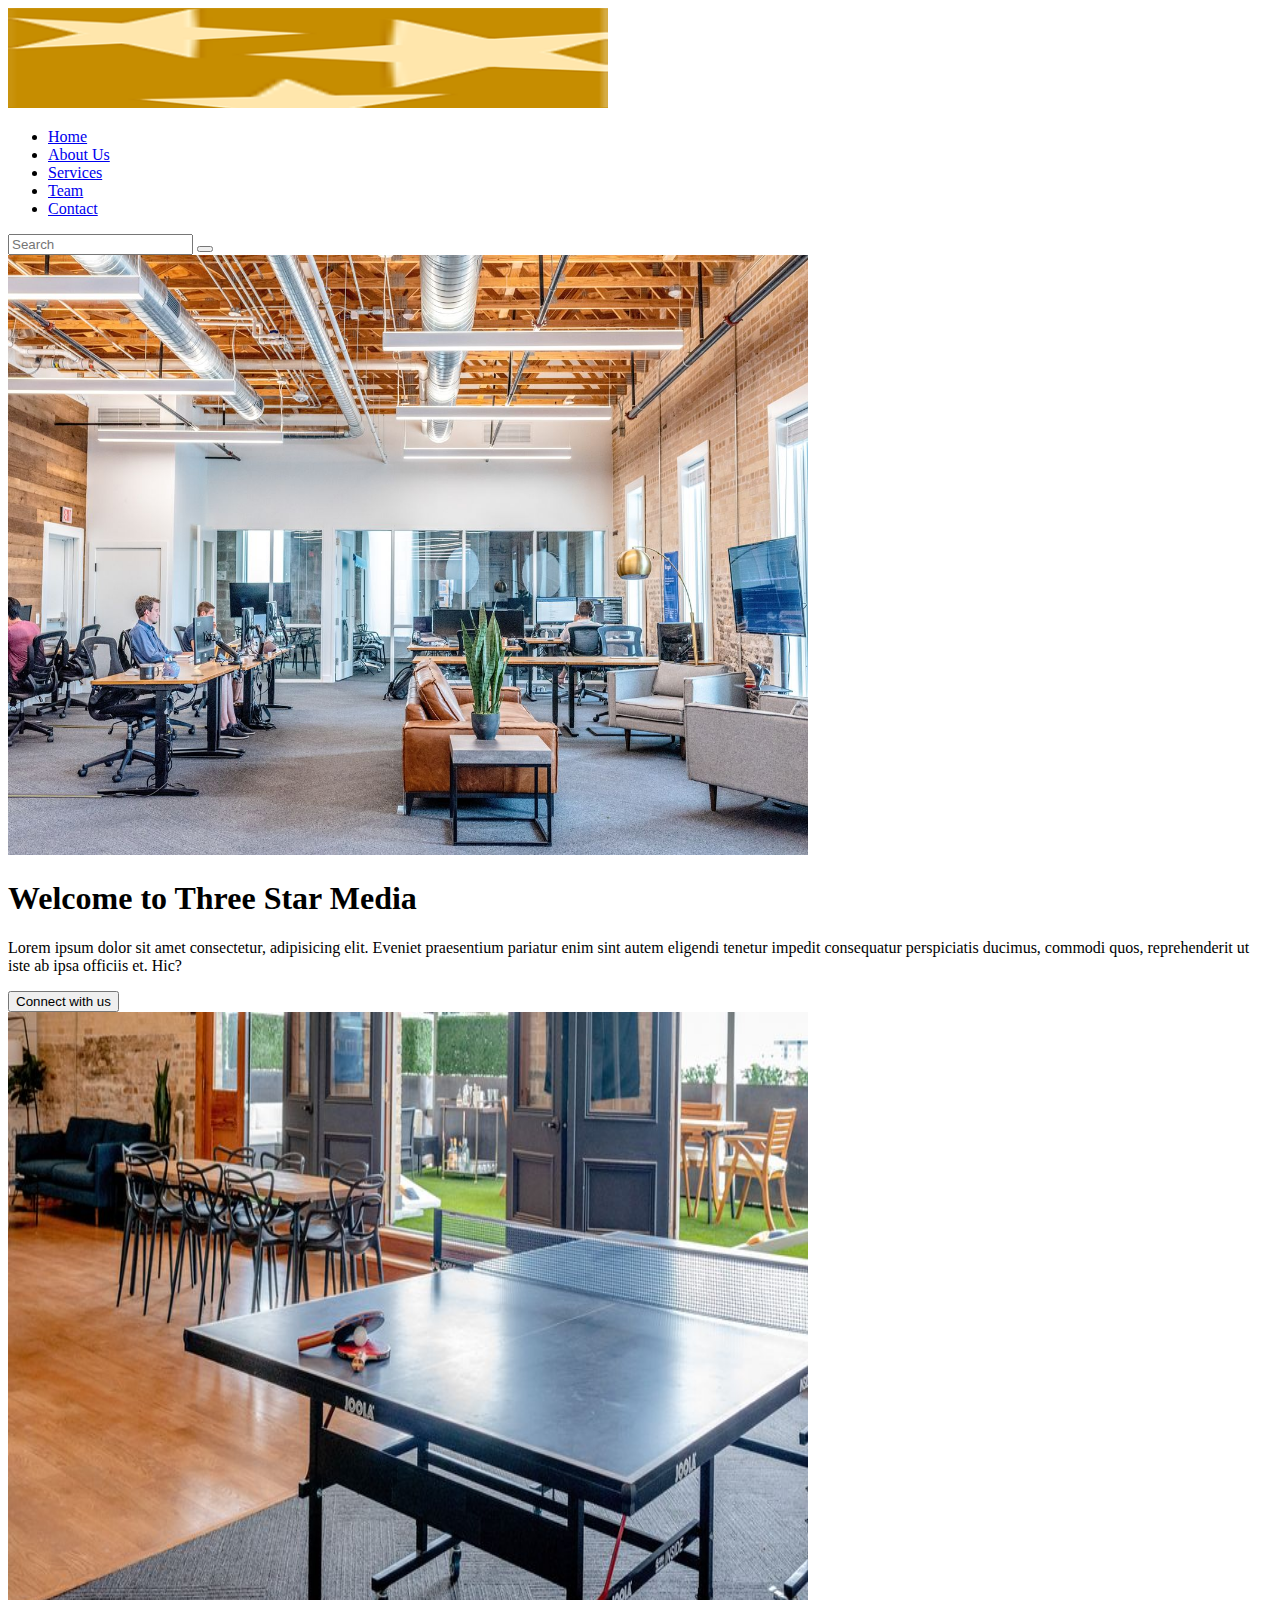
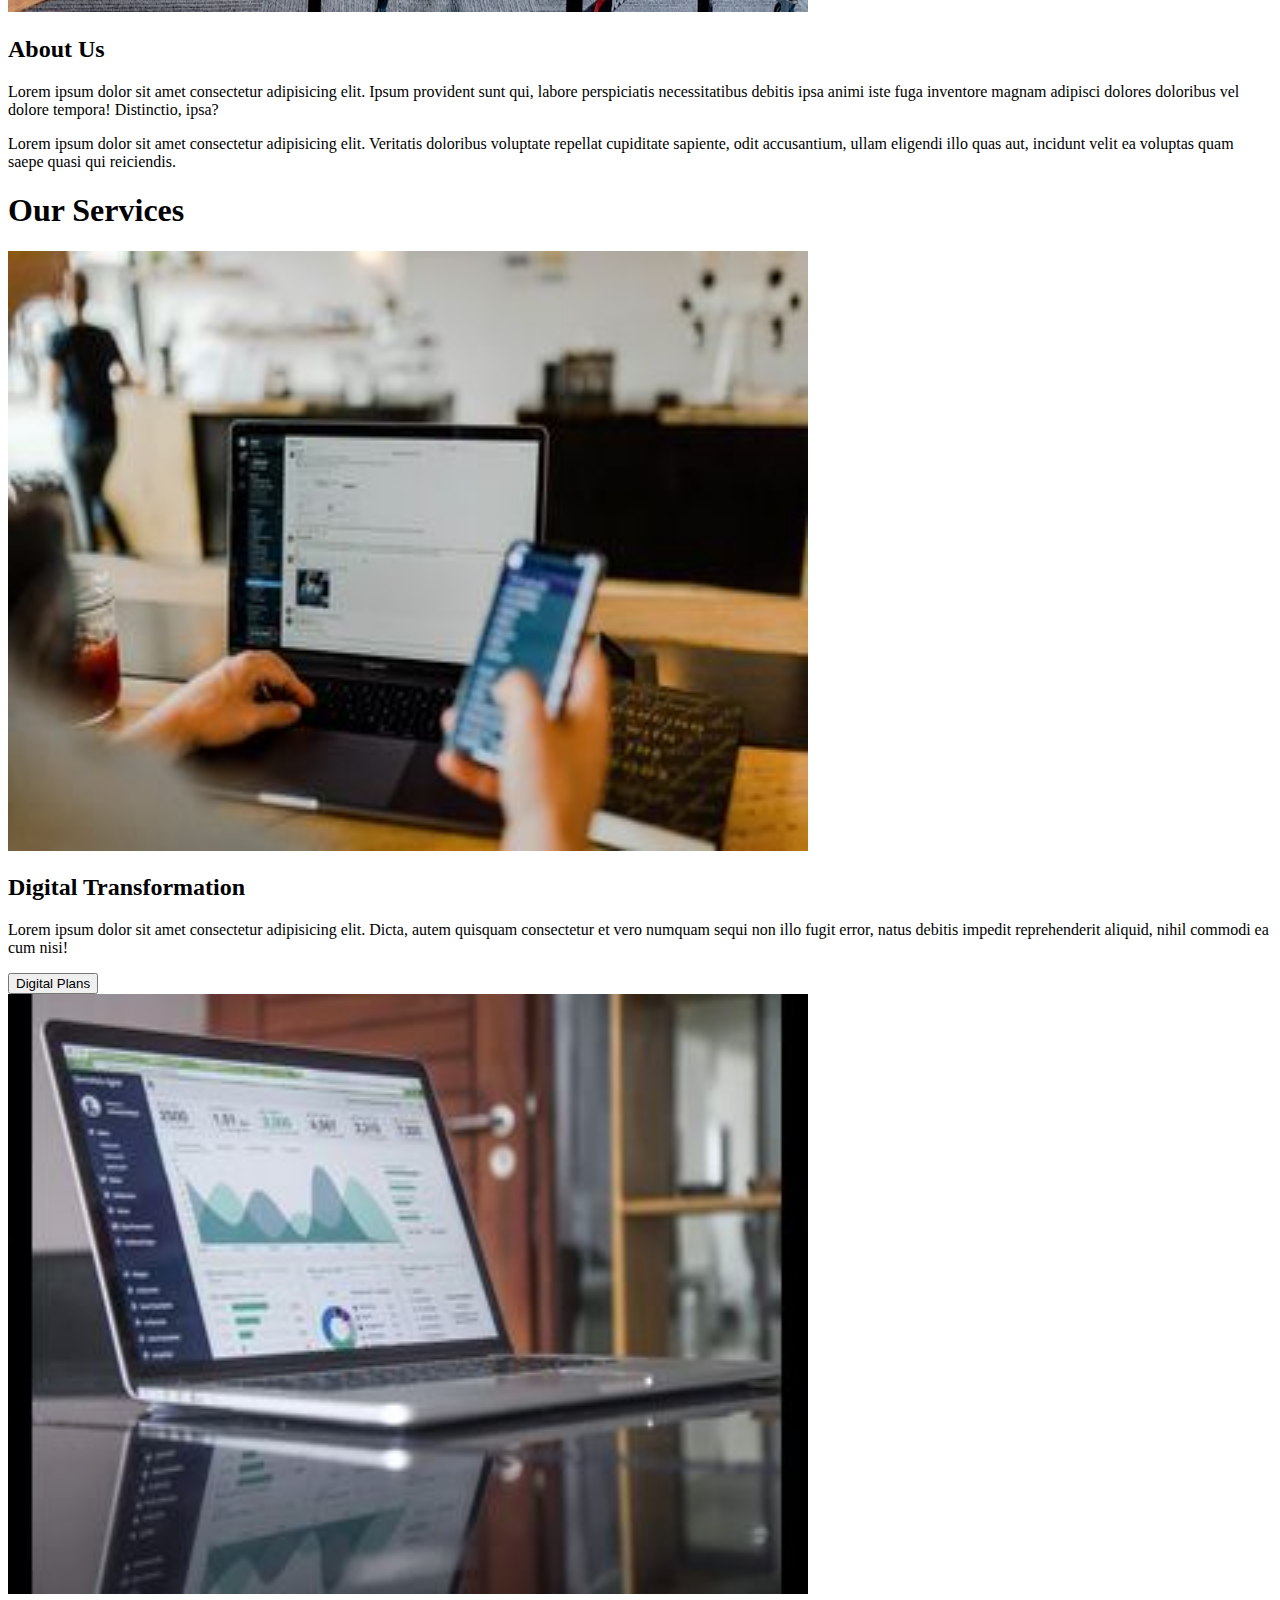
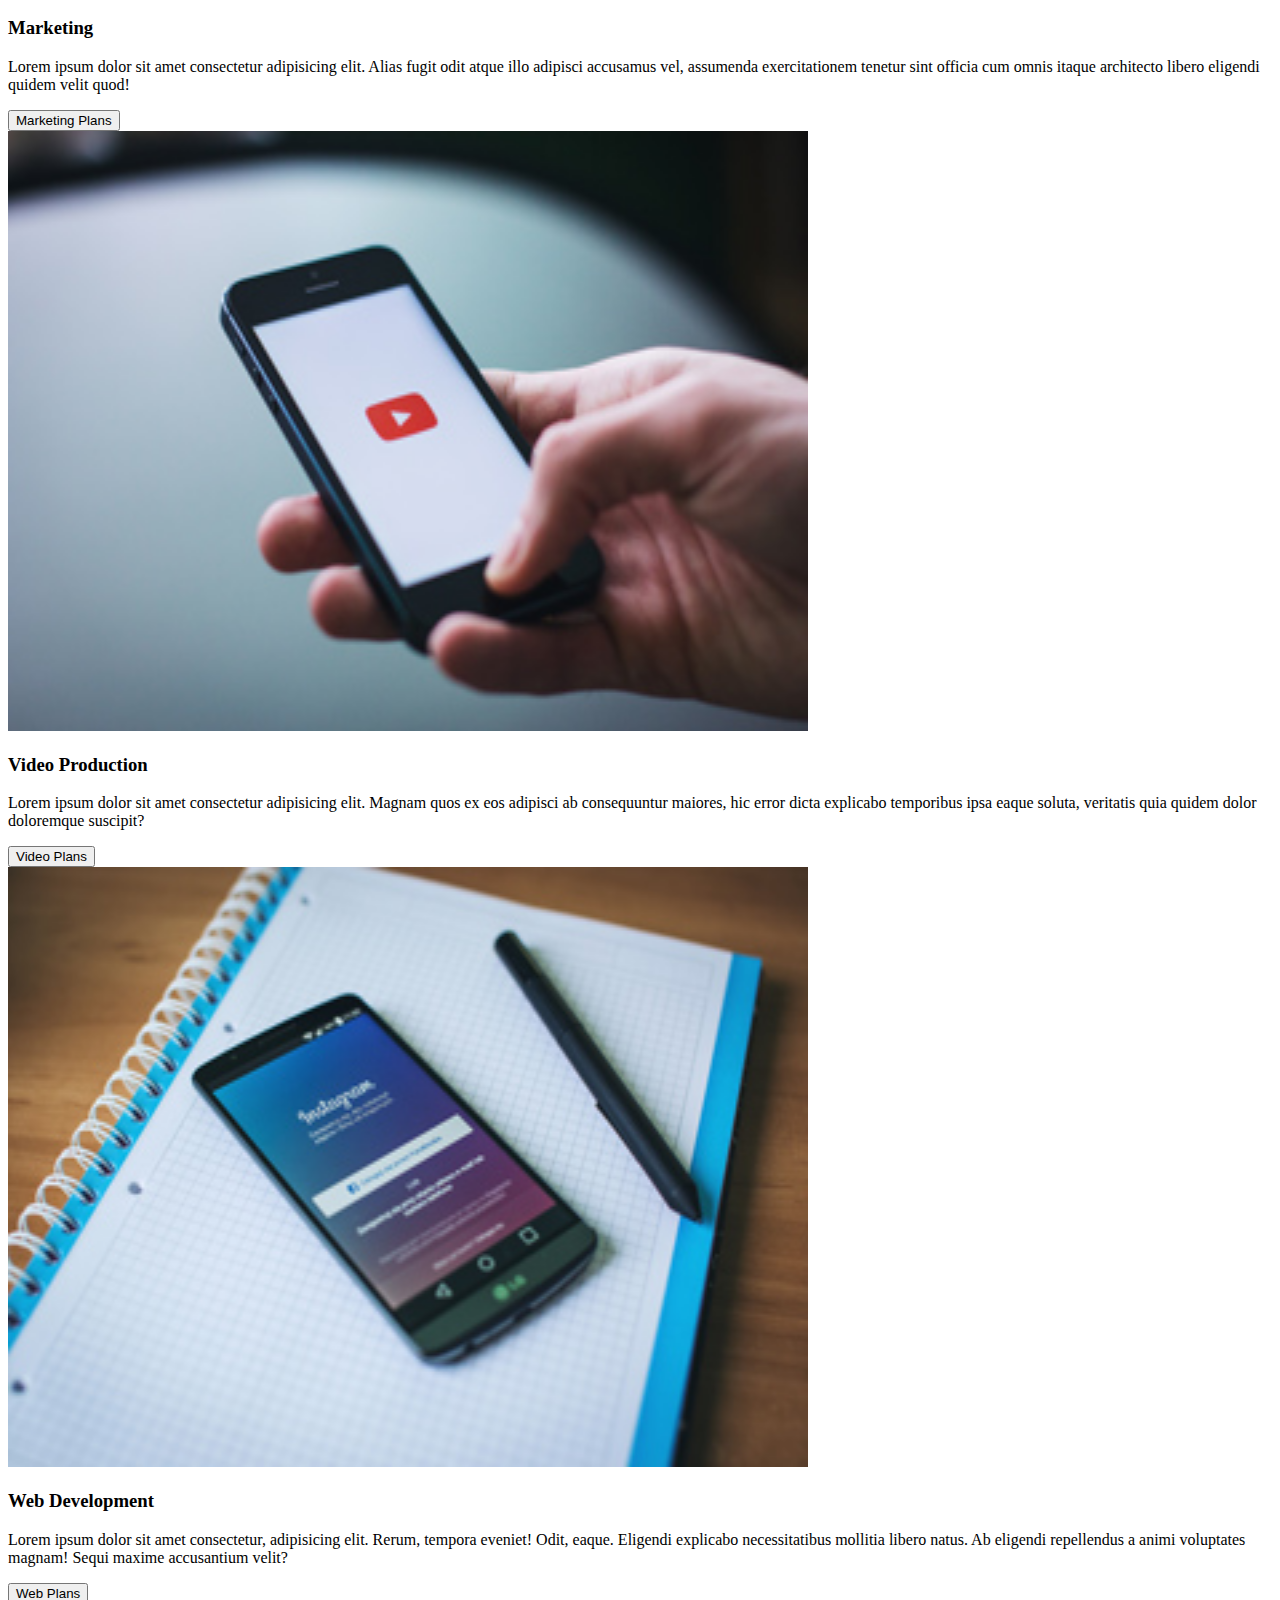
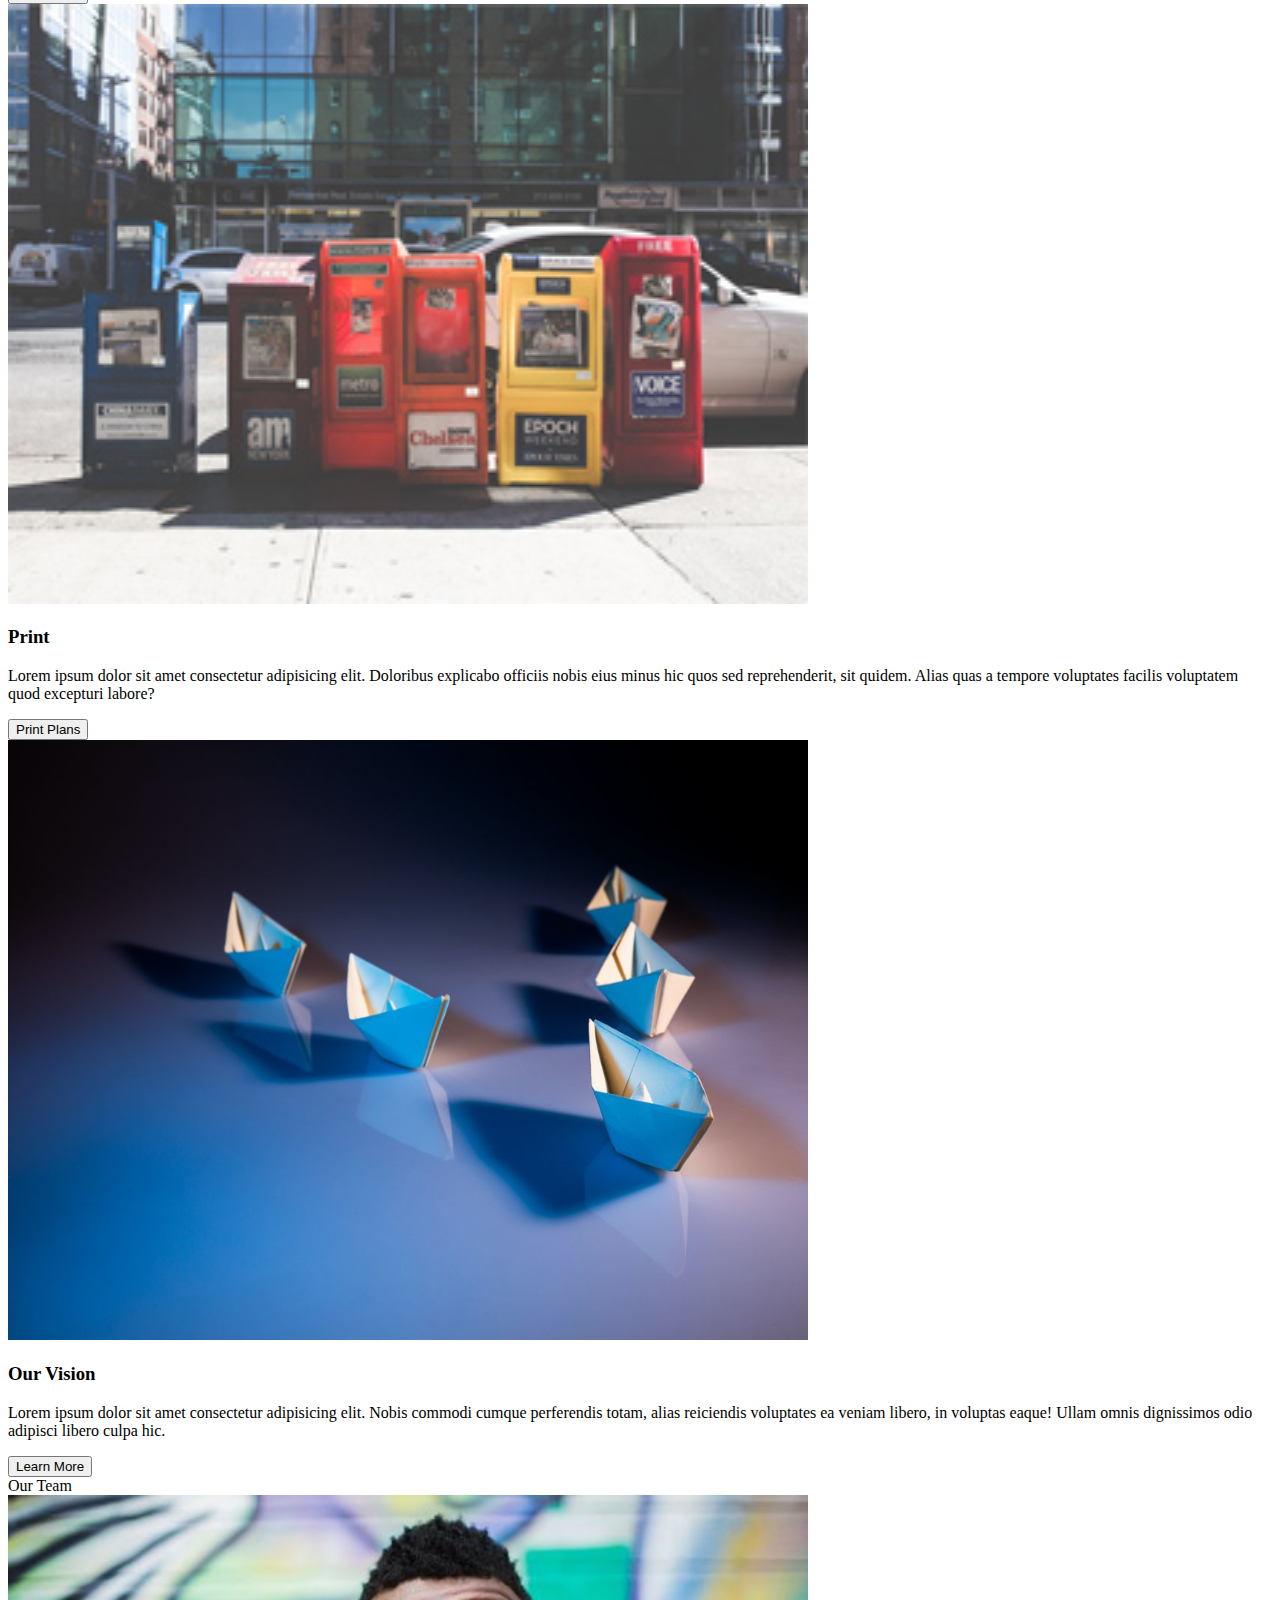
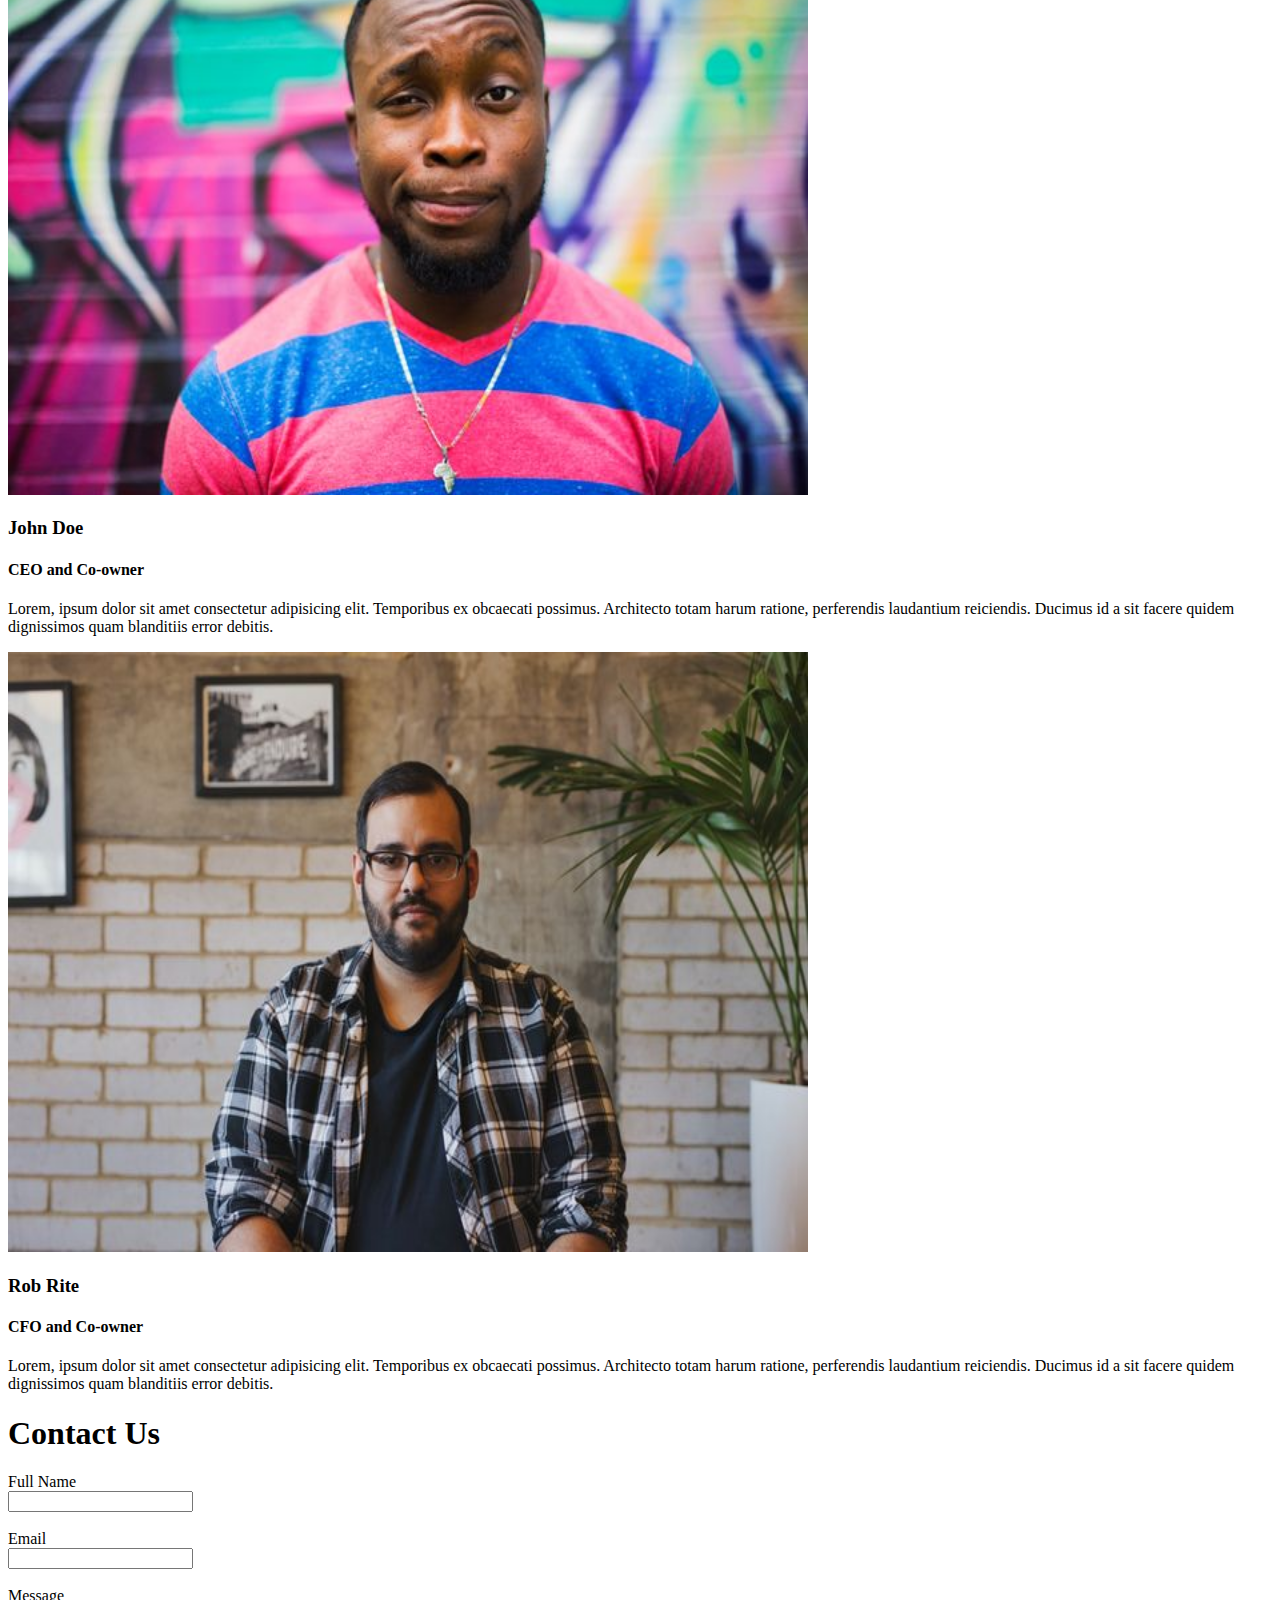
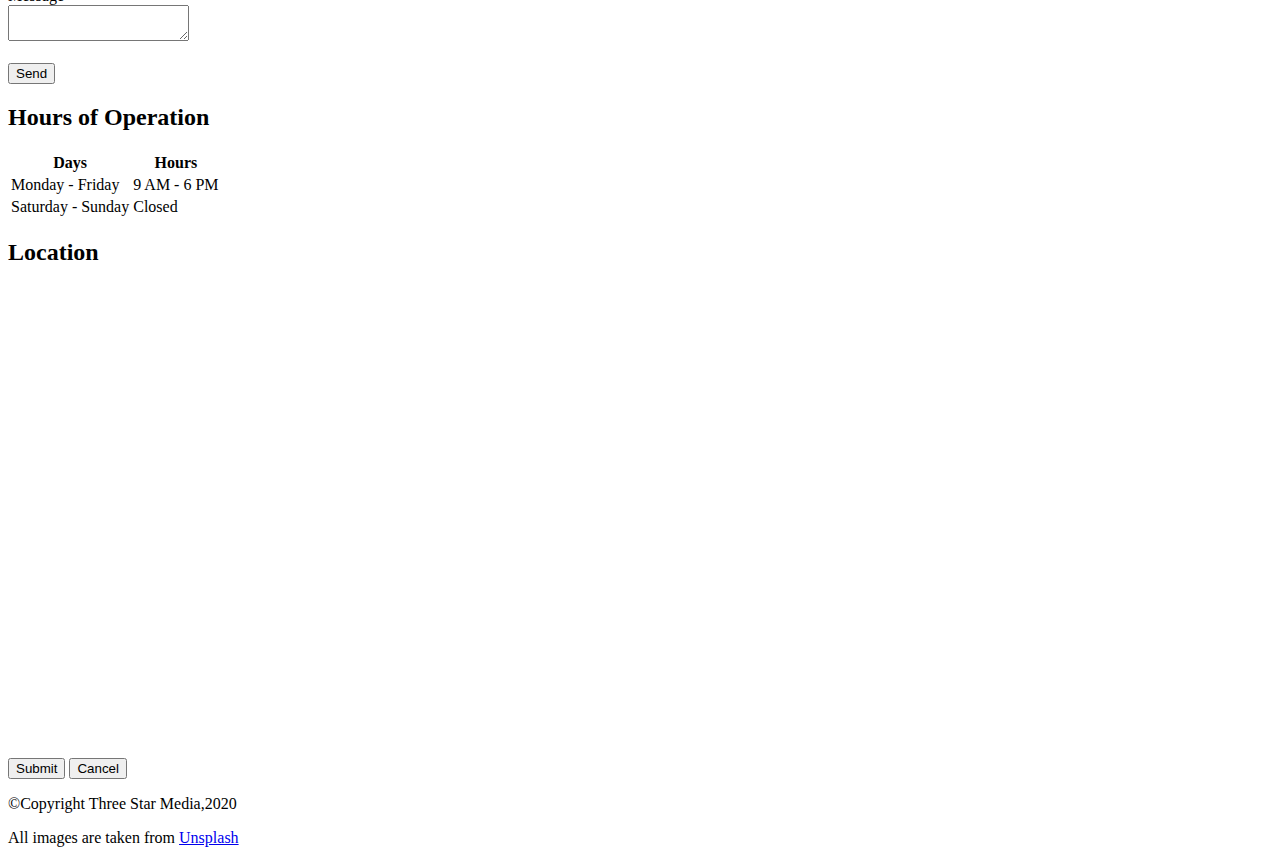
==== final-project/index.html @ 141cb220 "updates index file name (Rob)" ====
<!DOCTYPE html> 
<html lang="en">
  <head>
    <meta charset="UTF-8" />
    <meta name="viewport" content="width=device-width, initial-scale=1.0" />
    <title>Final-Project</title>
  </head>
  <body>

    <section>
      <!-- Main header section containing the logo and navigation -->
      <section>
        <header>
          <img src="images/logo.png" alt="the logo of the page" height="100" width="600"/>
          <nav>
            <div class="logo"></div>
            <ul>
              <!-- Navigation links -->
              <li><a href="#home">Home</a></li>
              <li><a href="#about">About Us</a></li>
              <li><a href="#services">Services</a></li>
              <li><a href="#team">Team</a></li>
              <li><a href="#contact">Contact</a></li>
            </ul>
        
            <div class="search">
              <form>
                <input type="text" placeholder="Search" name="search">
                <button type="submit"></button> 
              </form>
            </div>
          </nav>
        </header>
      </section>

         <!-- Main banner section -->
     <section>
        <img src="images/main-banner.jpg" alt="a picture of work place" height="600
        " width="800"/>
        <h1>Welcome to Three Star Media</h1>
        <p>
          Lorem ipsum dolor sit amet consectetur, adipisicing elit. Eveniet
          praesentium pariatur enim sint autem eligendi tenetur impedit
          consequatur perspiciatis ducimus, commodi quos, reprehenderit ut iste
          ab ipsa officiis et. Hic?
        </p>
        <button>Connect with us</button>
      </section>

      <!-- About Us section -->
      <section>
        <img src="images/about-us.jpg" alt="a games room" height="600" width="800" />
        <h2>About Us</h2>
        <p>
          Lorem ipsum dolor sit amet consectetur adipisicing elit. Ipsum
          provident sunt qui, labore perspiciatis necessitatibus debitis ipsa
          animi iste fuga inventore magnam adipisci dolores doloribus vel dolore
          tempora! Distinctio, ipsa?
        </p>
        <p>
          Lorem ipsum dolor sit amet consectetur adipisicing elit. Veritatis
          doloribus voluptate repellat cupiditate sapiente, odit accusantium,
          ullam eligendi illo quas aut, incidunt velit ea voluptas quam saepe
          quasi qui reiciendis.
        </p>
      </section>

       <!-- Services section -->
      <section>
        <header>
          <h1>Our Services</h1>
        </header>
 
        <img src="images/digital.jpg" alt="office picture"height="600" width="800" />
        <h2>Digital Transformation</h2>
        <p>
          Lorem ipsum dolor sit amet consectetur adipisicing elit. Dicta, autem
          quisquam consectetur et vero numquam sequi non illo fugit error, natus
          debitis impedit reprehenderit aliquid, nihil commodi ea cum nisi!
        </p>
        <button>Digital Plans</button>
      </section>

       <!-- Marketing service -->
      <section>
        <img src="images/marketing.jpg" alt="laptop image"height="600" width="800" />
        <h3>Marketing</h3>
        <p>
          Lorem ipsum dolor sit amet consectetur adipisicing elit. Alias fugit
          odit atque illo adipisci accusamus vel, assumenda exercitationem
          tenetur sint officia cum omnis itaque architecto libero eligendi
          quidem velit quod!
        </p>
        <button>Marketing Plans</button>
      </section>

      <!-- Video Production service -->
      <section>
        <img src="images/video.jpg" alt="phone picture" height="600" width="800"/>
        <h3>Video Production</h3>
        <p>
          Lorem ipsum dolor sit amet consectetur adipisicing elit. Magnam quos
          ex eos adipisci ab consequuntur maiores, hic error dicta explicabo
          temporibus ipsa eaque soluta, veritatis quia quidem dolor doloremque
          suscipit?
        </p>
        <button>Video Plans</button>
      </section>

      <!-- Web Development service -->
      <section>
        <img src="images/web.jpg" alt="desk setup"height="600" width="800" />
        <h3>Web Development</h3>
        <p>
          Lorem ipsum dolor sit amet consectetur, adipisicing elit. Rerum,
          tempora eveniet! Odit, eaque. Eligendi explicabo necessitatibus
          mollitia libero natus. Ab eligendi repellendus a animi voluptates
          magnam! Sequi maxime accusantium velit?
        </p>
        <button>Web Plans</button>
      </section>

       <!-- Print service -->
      <section>
        <img src="images/print.jpg" alt="street"height="600" width="800" />
        <h3>Print</h3>
        <p>
          Lorem ipsum dolor sit amet consectetur adipisicing elit. Doloribus
          explicabo officiis nobis eius minus hic quos sed reprehenderit, sit
          quidem. Alias quas a tempore voluptates facilis voluptatem quod
          excepturi labore?
        </p>
        <button>Print Plans</button>
      </section>
 
       <!-- Our Vision section -->
      <section>
        <img src="images/vision.jpg" alt="paper boats"height="600" width="800" />
        <h3>Our Vision</h3>
        <p>
          Lorem ipsum dolor sit amet consectetur adipisicing elit. Nobis commodi
          cumque perferendis totam, alias reiciendis voluptates ea veniam
          libero, in voluptas eaque! Ullam omnis dignissimos odio adipisci
          libero culpa hic.
        </p>
        <button>Learn More</button>
      </section>

        <!-- Our Team section -->
      <section>
        <header>Our Team</header>
        <img src="images/john.jpg" alt="John picture" height="600" width="800"/>
        <h3>John Doe</h3>
        <h4>CEO and Co-owner</h4>
        <p>
          Lorem, ipsum dolor sit amet consectetur adipisicing elit. Temporibus
          ex obcaecati possimus. Architecto totam harum ratione, perferendis
          laudantium reiciendis. Ducimus id a sit facere quidem dignissimos quam
          blanditiis error debitis.
        </p>
      </section>
      <section>
        <img src="images/bob.jpg" alt="Bob picture"height="600" width="800" />
        <h3>Rob Rite</h3>
        <h4>CFO and Co-owner</h4>
        <p>
          Lorem, ipsum dolor sit amet consectetur adipisicing elit. Temporibus
          ex obcaecati possimus. Architecto totam harum ratione, perferendis
          laudantium reiciendis. Ducimus id a sit facere quidem dignissimos quam
          blanditiis error debitis.
        </p>
      </section>

    <!-- Contact Us section -->
      <section>
        <div class="container">
          <h1>Contact Us</h1>
          <form>
            <!-- the Contact form -->
            <label for="name">Full Name</label><br>
            <input type="text" id="name" name="name"><br><br>
            <label for="email">Email</label><br>
            <input type="email" id="email" name="email"><br><br>
            <label for="message">Message</label><br>
            <textarea id="message" name="message"></textarea><br><br>
            <button type="submit">Send</button>
          </form>

          <!-- hours of -->
          <h2>Hours of Operation</h2>
          <table>
            <tr>
              <th>Days</th>
              <th>Hours</th>
            </tr>
            <tr>
              <td>Monday - Friday</td>
              <td>9 AM - 6 PM</td>
            </tr>
            <tr>
              <td>Saturday - Sunday</td>
              <td>Closed</td>
            </tr>
          </table>

          <!-- ALGONQUON COLLEGE  location -->
          <h2>Location</h2>
          <iframe
            src="https://www.google.com/maps/embed?pb=!1m18!1m12!1m3!1d3640.137731911432!2d-75.76448660774454!3d45.348047366601335!2m3!1f0!2f0!3f0!3m2!1i1024!2i768!4f13.1!3m3!1m2!1s0x4cce07afd713c56d%3A0xb73cbaee6d47a756!2s1385%20Woodroffe%20Ave%2C%20Nepean%2C%20ON%20K2G%201V8!5e1!3m2!1sen!2sca!4v1722400563695!5m2!1sen!2sca" 
            width="600" 
            height="450" 
            style="border:0;" 
            allowfullscreen="" 
            loading="lazy" 
            referrerpolicy="no-referrer-when-downgrade">
          </iframe>
          <br><br>
        
          <button type="submit">Submit</button>
          <button type="button">Cancel</button>
        </div>
      </section>
   
    <footer>
        <p>&#169Copyright Three Star Media,2020</p>
        <p>All images are taken from <a href="#">Unsplash</a></p>
    </footer>
  </body>
</html>
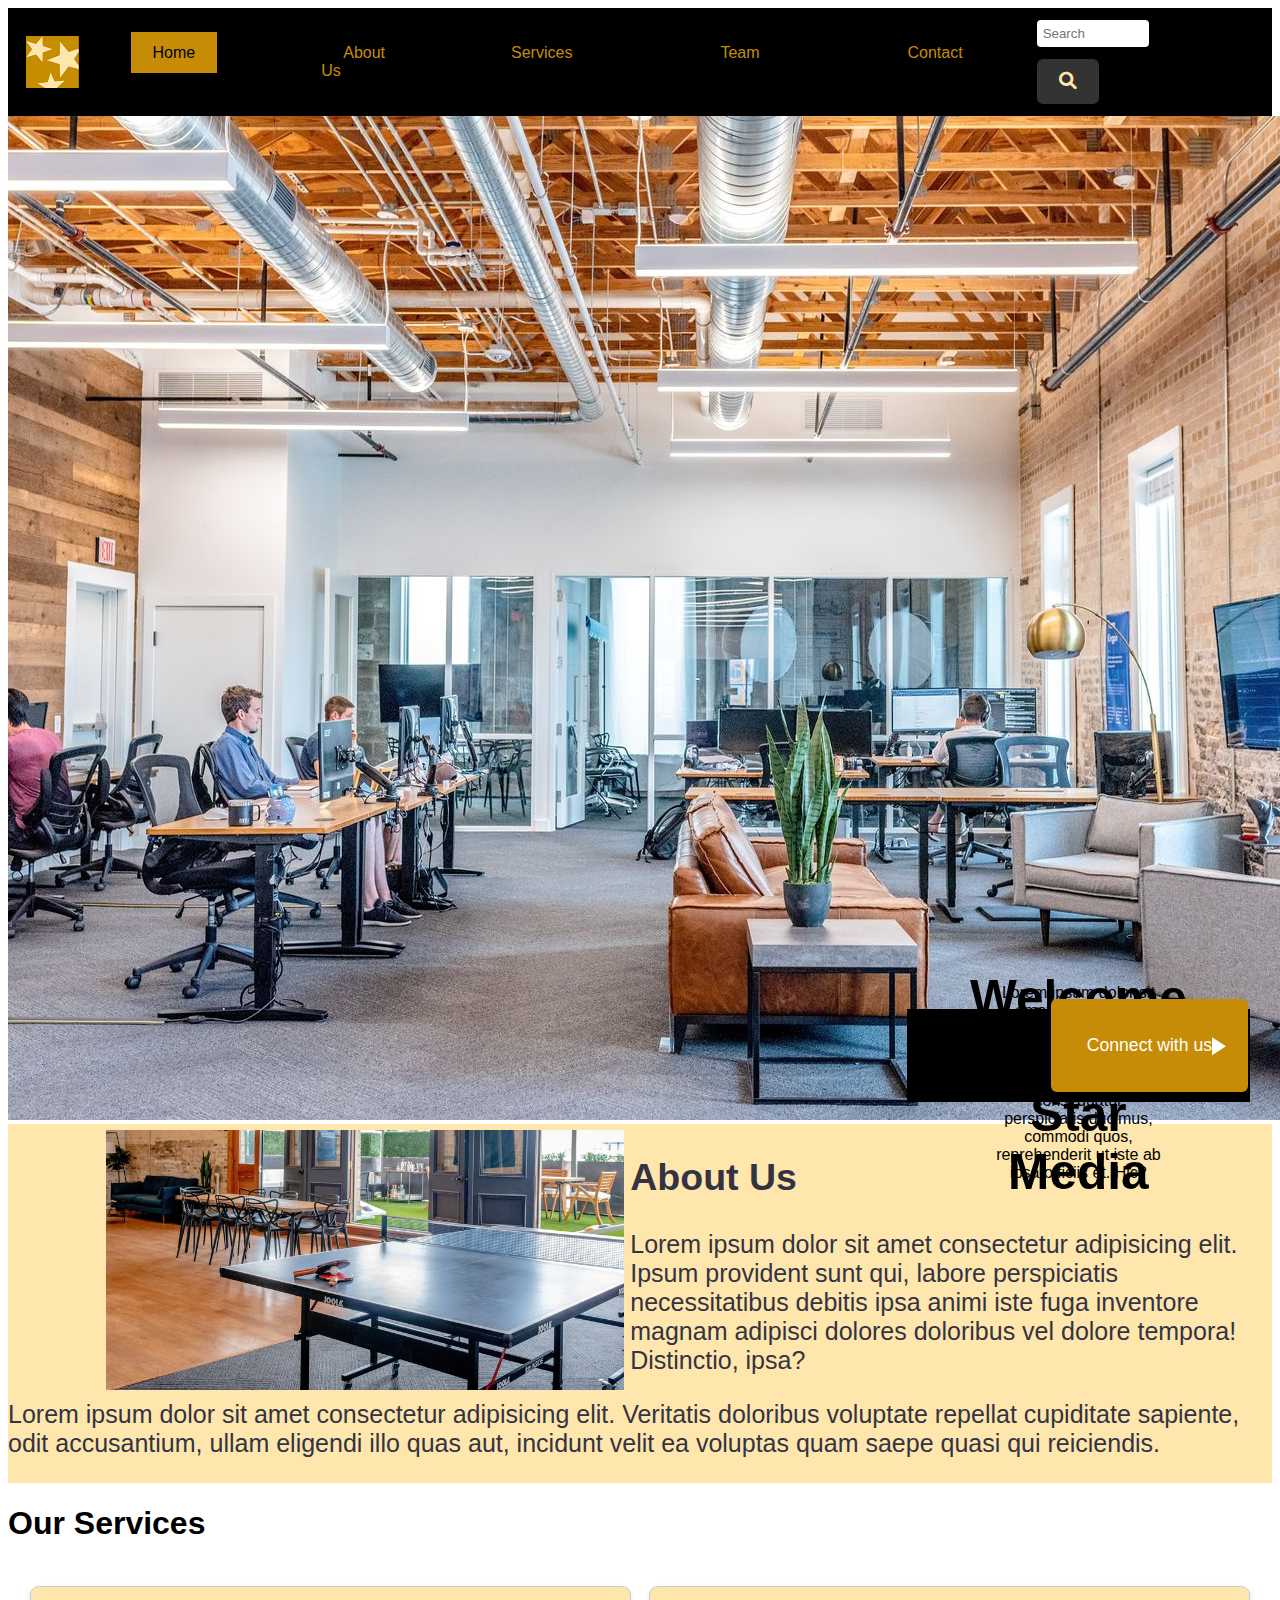
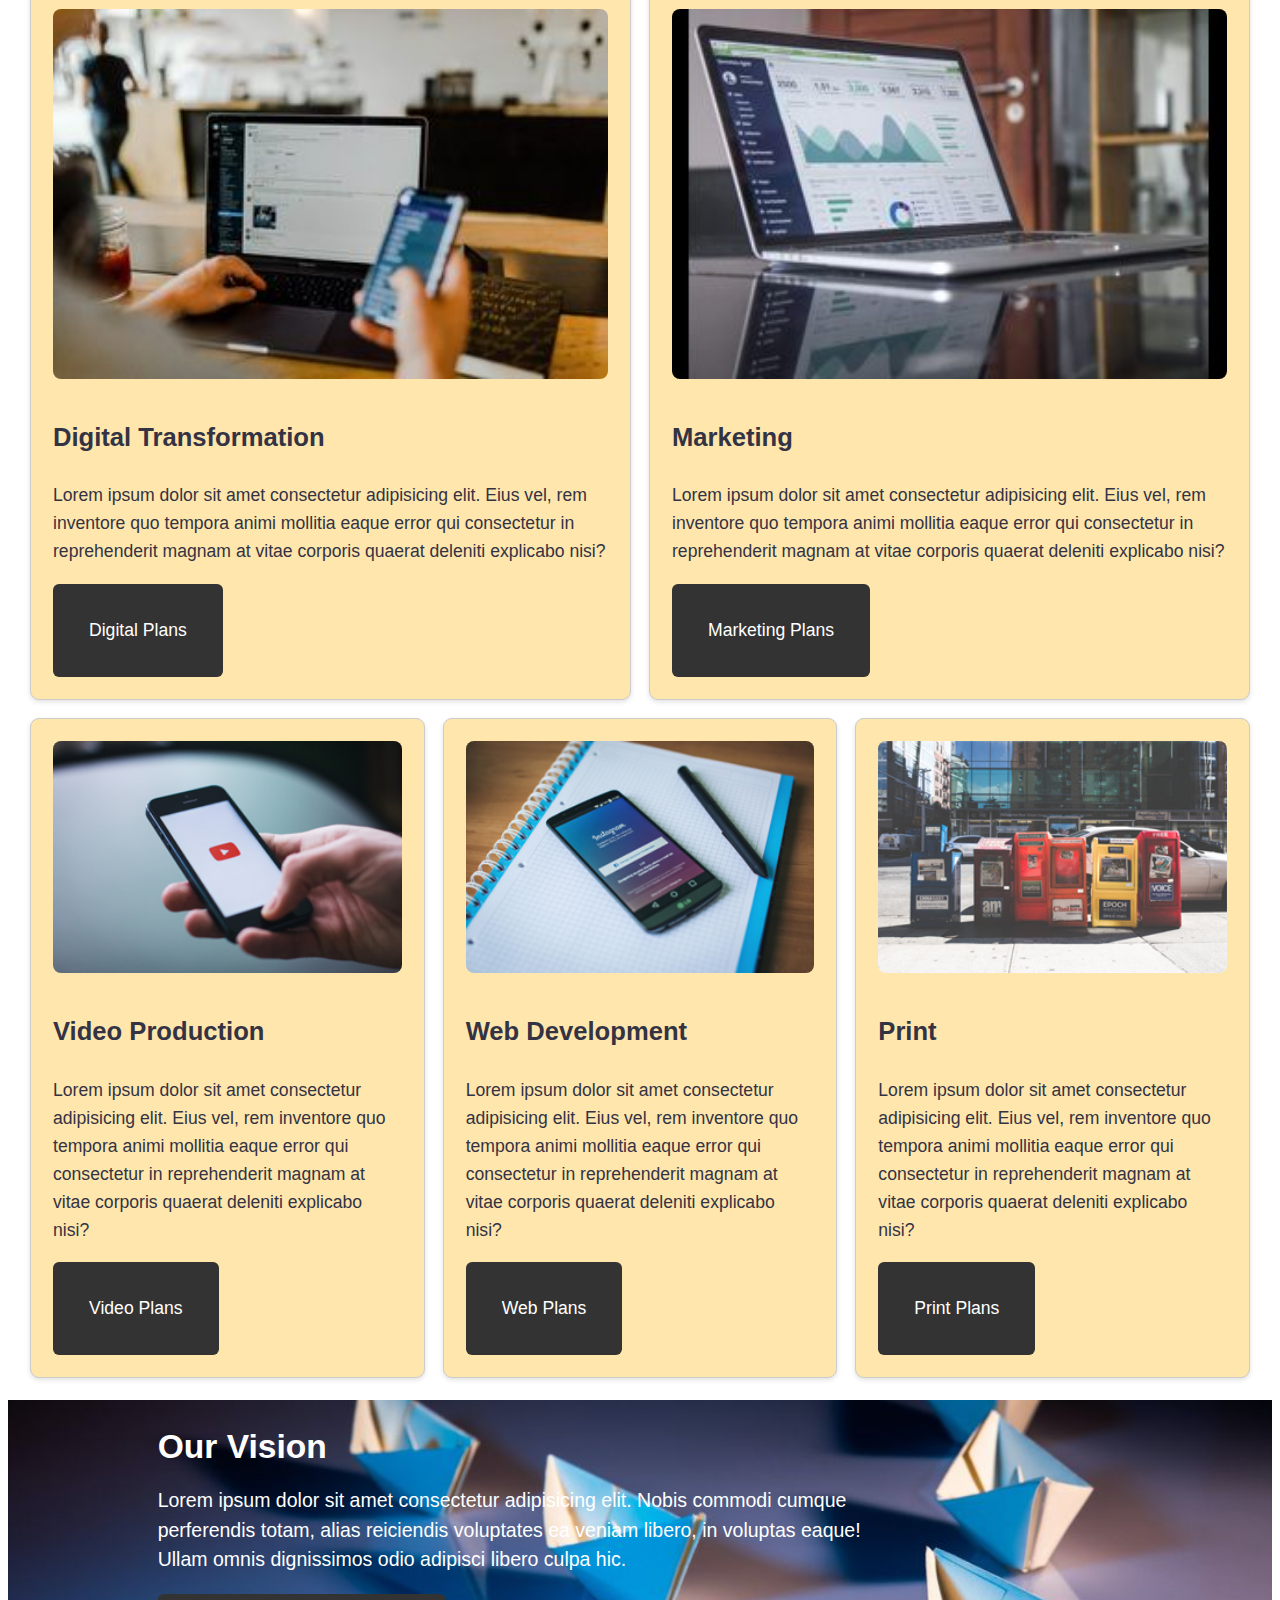
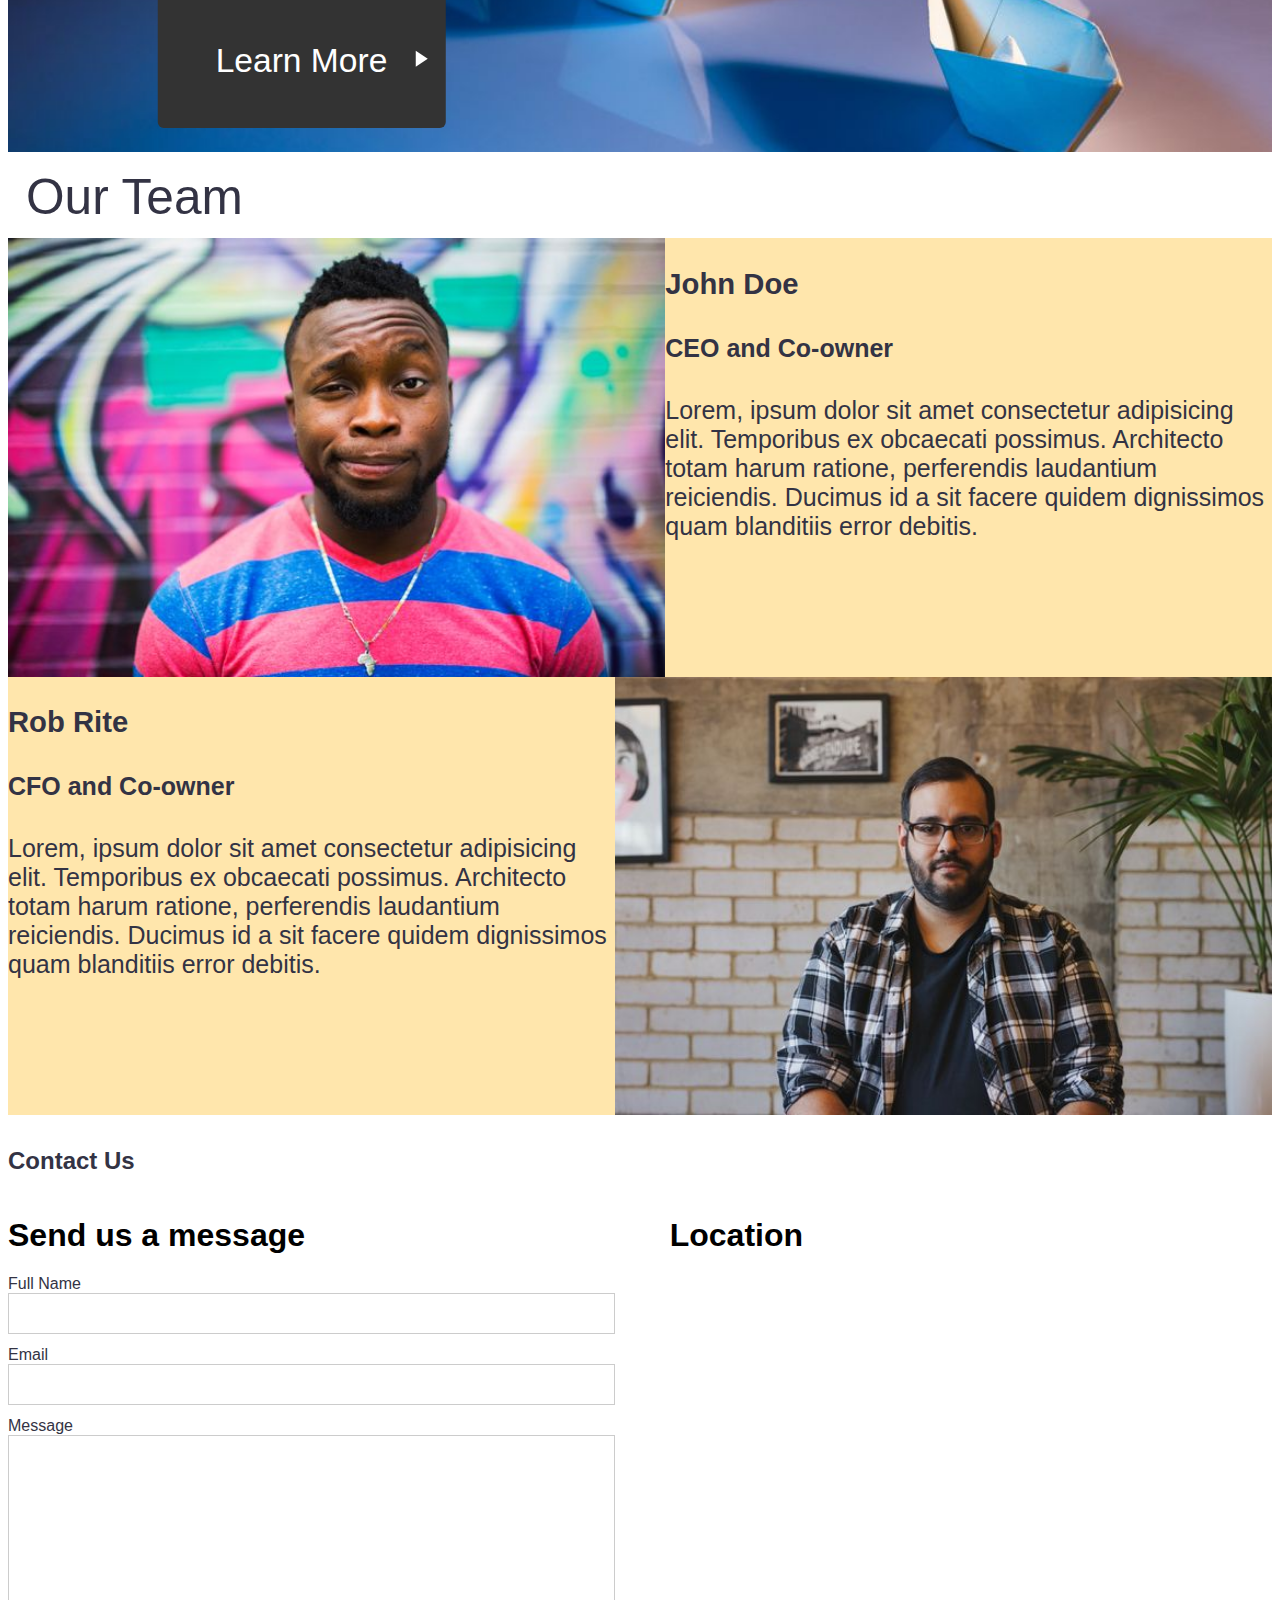
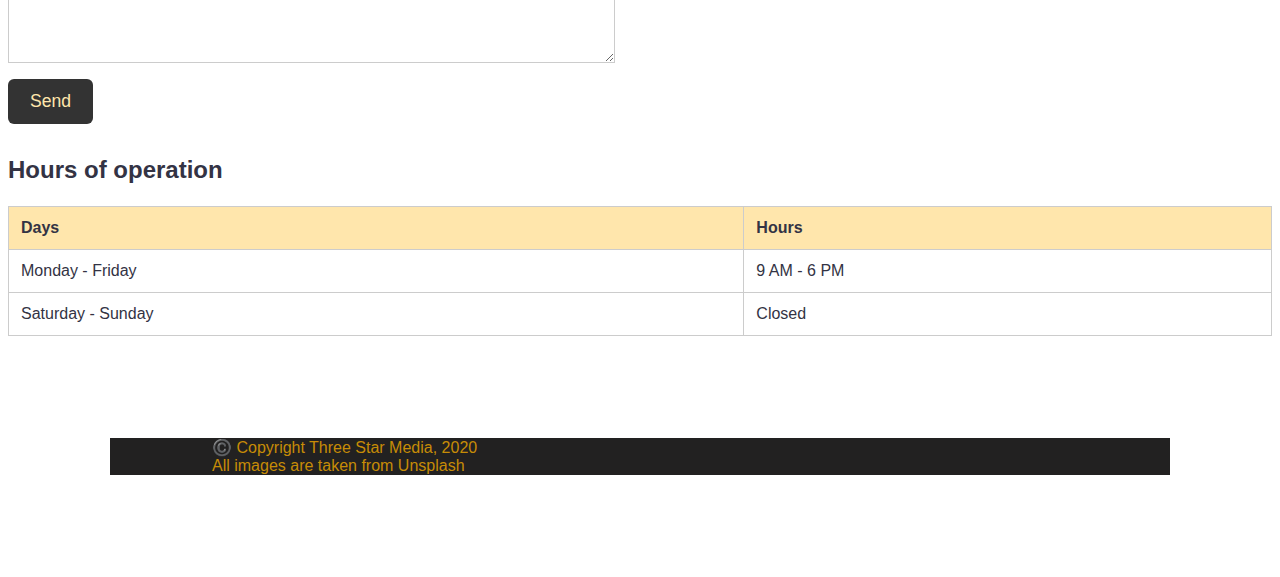
==== commit bc30145c: "crean final project" ====
--- a/final-project/index.html
+++ b/final-project/index.html
@@ -1,19 +1,22 @@
-<!DOCTYPE html> 
+<!DOCTYPE html>
 <html lang="en">
   <head>
     <meta charset="UTF-8" />
     <meta name="viewport" content="width=device-width, initial-scale=1.0" />
     <title>Final-Project</title>
+    <link rel="stylesheet" href="css/marwa.css">
+    <link rel="stylesheet" href="https://cdnjs.cloudflare.com/ajax/libs/font-awesome/6.0.0-beta3/css/all.min.css">
   </head>
+  
   <body>
 
     <section>
-      <!-- Main header section containing the logo and navigation -->
+      <!-- Header section containing the logo and navigation -->
       <section>
         <header>
-          <img src="images/logo.png" alt="the logo of the page" height="100" width="600"/>
+          <img src="images/logo.png" alt="the logo of the page" />
           <nav>
-            <div class="logo"></div>
+            <div class="brand-logo">
             <ul>
               <!-- Navigation links -->
               <li><a href="#home">Home</a></li>
@@ -22,21 +25,24 @@
               <li><a href="#team">Team</a></li>
               <li><a href="#contact">Contact</a></li>
             </ul>
+          </div>
         
-            <div class="search">
+            <div class="search-bar">
               <form>
                 <input type="text" placeholder="Search" name="search">
-                <button type="submit"></button> 
+                <button type="submit"><i class="fas fa-search"></i></button> 
               </form>
+              
             </div>
+
           </nav>
         </header>
       </section>
 
-         <!-- Main banner section -->
-     <section>
-        <img src="images/main-banner.jpg" alt="a picture of work place" height="600
-        " width="800"/>
+
+      <section class="hero-section">
+        <img src="images/main-banner.jpg" alt="a picture of work place" />
+        <div class="hero-content">
         <h1>Welcome to Three Star Media</h1>
         <p>
           Lorem ipsum dolor sit amet consectetur, adipisicing elit. Eveniet
@@ -45,11 +51,12 @@
           ab ipsa officiis et. Hic?
         </p>
         <button>Connect with us</button>
-      </section>
-
-      <!-- About Us section -->
-      <section>
-        <img src="images/about-us.jpg" alt="a games room" height="600" width="800" />
+      </div>
+      </section>
+
+
+      <section class="about-section">
+        <img src="images/about-us.jpg" alt="a games room" />
         <h2>About Us</h2>
         <p>
           Lorem ipsum dolor sit amet consectetur adipisicing elit. Ipsum
@@ -65,77 +72,46 @@
         </p>
       </section>
 
-       <!-- Services section -->
-      <section>
-        <header>
-          <h1>Our Services</h1>
-        </header>
- 
-        <img src="images/digital.jpg" alt="office picture"height="600" width="800" />
-        <h2>Digital Transformation</h2>
-        <p>
-          Lorem ipsum dolor sit amet consectetur adipisicing elit. Dicta, autem
-          quisquam consectetur et vero numquam sequi non illo fugit error, natus
-          debitis impedit reprehenderit aliquid, nihil commodi ea cum nisi!
-        </p>
-        <button>Digital Plans</button>
-      </section>
-
-       <!-- Marketing service -->
-      <section>
-        <img src="images/marketing.jpg" alt="laptop image"height="600" width="800" />
-        <h3>Marketing</h3>
-        <p>
-          Lorem ipsum dolor sit amet consectetur adipisicing elit. Alias fugit
-          odit atque illo adipisci accusamus vel, assumenda exercitationem
-          tenetur sint officia cum omnis itaque architecto libero eligendi
-          quidem velit quod!
-        </p>
-        <button>Marketing Plans</button>
-      </section>
-
-      <!-- Video Production service -->
-      <section>
-        <img src="images/video.jpg" alt="phone picture" height="600" width="800"/>
-        <h3>Video Production</h3>
-        <p>
-          Lorem ipsum dolor sit amet consectetur adipisicing elit. Magnam quos
-          ex eos adipisci ab consequuntur maiores, hic error dicta explicabo
-          temporibus ipsa eaque soluta, veritatis quia quidem dolor doloremque
-          suscipit?
-        </p>
-        <button>Video Plans</button>
-      </section>
-
-      <!-- Web Development service -->
-      <section>
-        <img src="images/web.jpg" alt="desk setup"height="600" width="800" />
-        <h3>Web Development</h3>
-        <p>
-          Lorem ipsum dolor sit amet consectetur, adipisicing elit. Rerum,
-          tempora eveniet! Odit, eaque. Eligendi explicabo necessitatibus
-          mollitia libero natus. Ab eligendi repellendus a animi voluptates
-          magnam! Sequi maxime accusantium velit?
-        </p>
-        <button>Web Plans</button>
-      </section>
-
-       <!-- Print service -->
-      <section>
-        <img src="images/print.jpg" alt="street"height="600" width="800" />
-        <h3>Print</h3>
-        <p>
-          Lorem ipsum dolor sit amet consectetur adipisicing elit. Doloribus
-          explicabo officiis nobis eius minus hic quos sed reprehenderit, sit
-          quidem. Alias quas a tempore voluptates facilis voluptatem quod
-          excepturi labore?
-        </p>
-        <button>Print Plans</button>
-      </section>
- 
-       <!-- Our Vision section -->
-      <section>
-        <img src="images/vision.jpg" alt="paper boats"height="600" width="800" />
+   
+      <h1>Our Services</h1>
+
+      <div class="services-grid">
+          <div class="service-item">
+              <img src="images/digital.jpg" alt="Digital Transformation">
+              <h2>Digital Transformation</h2>
+              <p>Lorem ipsum dolor sit amet consectetur adipisicing elit. Eius vel, rem inventore quo tempora animi mollitia eaque error qui consectetur in reprehenderit magnam at vitae corporis quaerat deleniti explicabo nisi?</p>
+              <button>Digital Plans</button>
+          </div>
+          <div class="service-item">
+              <img src="images/marketing.jpg" alt="Marketing">
+              <h2>Marketing</h2>
+              <p>Lorem ipsum dolor sit amet consectetur adipisicing elit. Eius vel, rem inventore quo tempora animi mollitia eaque error qui consectetur in reprehenderit magnam at vitae corporis quaerat deleniti explicabo nisi?</p>
+              <button>Marketing Plans</button>
+          </div>
+          <div class="service-item">
+              <img src="images/video.jpg" alt="Video Production">
+              <h2>Video Production</h2>
+              <p>Lorem ipsum dolor sit amet consectetur adipisicing elit. Eius vel, rem inventore quo tempora animi mollitia eaque error qui consectetur in reprehenderit magnam at vitae corporis quaerat deleniti explicabo nisi?</p>
+              <button>Video Plans</button>
+          </div>
+          <div class="service-item">
+              <img src="images/web.jpg" alt="Web Development">
+              <h2>Web Development</h2>
+              <p>Lorem ipsum dolor sit amet consectetur adipisicing elit. Eius vel, rem inventore quo tempora animi mollitia eaque error qui consectetur in reprehenderit magnam at vitae corporis quaerat deleniti explicabo nisi?</p>
+              <button>Web Plans</button>
+          </div>
+          <div class="service-item">
+              <img src="images/print.jpg" alt="Print">
+              <h2>Print</h2>
+              <p>Lorem ipsum dolor sit amet consectetur adipisicing elit. Eius vel, rem inventore quo tempora animi mollitia eaque error qui consectetur in reprehenderit magnam at vitae corporis quaerat deleniti explicabo nisi?</p>
+              <button>Print Plans</button>
+          </div>
+      </div>
+
+      <section class="vision-section">
+        <img src="images/vision.jpg" alt="paper boats"  width="100%"
+        height="500px"/>
+        <div class="vision-content">
         <h3>Our Vision</h3>
         <p>
           Lorem ipsum dolor sit amet consectetur adipisicing elit. Nobis commodi
@@ -144,12 +120,13 @@
           libero culpa hic.
         </p>
         <button>Learn More</button>
-      </section>
-
-        <!-- Our Team section -->
-      <section>
+      </div>
+      </section>
+
+  
+      <section class="team-member">
         <header>Our Team</header>
-        <img src="images/john.jpg" alt="John picture" height="600" width="800"/>
+        <img src="images/john.jpg" alt="John picture" />
         <h3>John Doe</h3>
         <h4>CEO and Co-owner</h4>
         <p>
@@ -159,8 +136,9 @@
           blanditiis error debitis.
         </p>
       </section>
-      <section>
-        <img src="images/bob.jpg" alt="Bob picture"height="600" width="800" />
+      <section class="team-member-alt">
+        <img src="images/bob.jpg" alt="Bob picture" />
+        <div>
         <h3>Rob Rite</h3>
         <h4>CFO and Co-owner</h4>
         <p>
@@ -168,62 +146,57 @@
           ex obcaecati possimus. Architecto totam harum ratione, perferendis
           laudantium reiciendis. Ducimus id a sit facere quidem dignissimos quam
           blanditiis error debitis.
-        </p>
-      </section>
-
-    <!-- Contact Us section -->
+        </p></div>
+      </section>
+
+    
       <section>
-        <div class="container">
-          <h1>Contact Us</h1>
+        <div class="contact-container">
+          <h2>Contact Us</h2>
+          
           <form>
-            <!-- the Contact form -->
-            <label for="name">Full Name</label><br>
-            <input type="text" id="name" name="name"><br><br>
-            <label for="email">Email</label><br>
-            <input type="email" id="email" name="email"><br><br>
-            <label for="message">Message</label><br>
-            <textarea id="message" name="message"></textarea><br><br>
-            <button type="submit">Send</button>
+              <h1>Send us a message</h1>
+              <label for="name">Full Name</label>
+              <input type="text" id="name" name="name">
+  
+              <label for="email">Email</label>
+              <input type="email" id="email" name="email">
+  
+              <label for="message">Message</label>
+              <textarea id="message" name="message"></textarea>
+  
+              <button type="submit">Send</button>
           </form>
-
-          <!-- hours of -->
-          <h2>Hours of Operation</h2>
+  
+          <div class="location-map">
+              <h1>Location</h1>
+              <iframe
+                  src="https://www.google.com/maps/embed?pb=!1m18!1m12!1m3!1d3640.137731911432!2d-75.76448660774454!3d45.348047366601335!2m3!1f0!2f0!3f0!3m2!1i1024!2i768!4f13.1!3m3!1m2!1s0x4cce07afd713c56d%3A0xb73cbaee6d47a756!2s1385%20Woodroffe%20Ave%2C%20Nepean%2C%20ON%20K2G%201V8!5e1!3m2!1sen!2sca!4v1722400563695!5m2!1sen!2sca"
+                  allowfullscreen="" loading="lazy" referrerpolicy="no-referrer-when-downgrade">
+              </iframe>
+          </div>
+  
+          <h2>Hours of operation</h2>
           <table>
-            <tr>
-              <th>Days</th>
-              <th>Hours</th>
-            </tr>
-            <tr>
-              <td>Monday - Friday</td>
-              <td>9 AM - 6 PM</td>
-            </tr>
-            <tr>
-              <td>Saturday - Sunday</td>
-              <td>Closed</td>
-            </tr>
+              <tr>
+                  <th>Days</th>
+                  <th>Hours</th>
+              </tr>
+              <tr>
+                  <td>Monday - Friday</td>
+                  <td>9 AM - 6 PM</td>
+              </tr>
+              <tr>
+                  <td>Saturday - Sunday</td>
+                  <td>Closed</td>
+              </tr>
           </table>
-
-          <!-- ALGONQUON COLLEGE  location -->
-          <h2>Location</h2>
-          <iframe
-            src="https://www.google.com/maps/embed?pb=!1m18!1m12!1m3!1d3640.137731911432!2d-75.76448660774454!3d45.348047366601335!2m3!1f0!2f0!3f0!3m2!1i1024!2i768!4f13.1!3m3!1m2!1s0x4cce07afd713c56d%3A0xb73cbaee6d47a756!2s1385%20Woodroffe%20Ave%2C%20Nepean%2C%20ON%20K2G%201V8!5e1!3m2!1sen!2sca!4v1722400563695!5m2!1sen!2sca" 
-            width="600" 
-            height="450" 
-            style="border:0;" 
-            allowfullscreen="" 
-            loading="lazy" 
-            referrerpolicy="no-referrer-when-downgrade">
-          </iframe>
-          <br><br>
+  
         
-          <button type="submit">Submit</button>
-          <button type="button">Cancel</button>
-        </div>
-      </section>
-   
-    <footer>
-        <p>&#169Copyright Three Star Media,2020</p>
-        <p>All images are taken from <a href="#">Unsplash</a></p>
+      </div>
+      <footer>
+        ©️ Copyright Three Star Media, 2020<br>
+        All images are taken from Unsplash
     </footer>
   </body>
 </html>--- a/final-project/css/marwa.css
+++ b/final-project/css/marwa.css
@@ -0,0 +1,454 @@
+body {
+  font-family: Arial, sans-serif;
+  color: #334; /* Set the text color */
+  background-color: white; /* Set the background color */
+}
+
+header {
+  display: flex; /* Use flexbox layout */
+  justify-content: space-between; /* Space out items equally */
+  align-items: center; /* Center items vertically */
+  padding: 12px 18px; /* Set padding around the header */
+  background-color: #000;
+}
+
+/* Style the logo image inside the header */
+header img {
+  height: 52px;
+}
+
+.container {
+  width: 100%; /* Full width of the parent */
+}
+
+.container {
+  width: 82%;
+  margin: 0 auto; /* Center the container */
+  padding: 22px;
+}
+
+h1 {
+  color: #000;
+  margin-top: 22px;
+}
+
+h2 {
+  margin-top: 32px;
+}
+
+.hero-section {
+  position: relative; /* Position elements relative to the section */
+  text-align: center; /* Center text */
+  color: white;
+}
+
+.hero-section h1 {
+  color: black;
+  padding: 102px; /* Add padding around the text */
+  font-size: 3.1rem;
+  position: absolute;
+  top: 48%;
+  left: 50%;
+  transform: translate(-50%, -48%);
+}
+
+.hero-section p {
+  color: #000;
+  position: absolute; /* Absolute positioning */
+  top: 58%; /* Position from the top */
+  left: 50%; /* Center horizontally */
+  transform: translate(-50%, -48%);
+}
+
+.hero-section button {
+  margin: auto;
+  margin-left: 102px;
+  padding: 36px;
+  background-color: #c78c06;
+  position: relative;
+  bottom: 10px;
+  left: 20px;
+}
+
+.hero-section button::after {
+  content: ""; /* No content, just display the arrow */
+  width: 0;
+  height: 0;
+  border-left: 14px solid white; /* Arrow color */
+  border-top: 9px solid transparent;
+  border-bottom: 9px solid transparent; /* Transparent bottom border */
+  position: absolute;
+  right: 22px;
+  top: 50%;
+  transform: translateY(-48%);
+}
+
+nav {
+  display: flex;
+  align-items: center;
+  justify-content: flex-end;
+  width: 100%; /* Full width of the parent */
+}
+
+/* Brand logo styling in the nav bar */
+nav .brand-logo {
+  margin-right: auto; /* Align the logo to the left */
+}
+
+nav ul {
+  display: flex;
+  list-style: none; /* Remove bullet points */
+  padding: 0; /* Remove padding */
+  margin: 0; /* Remove margin */
+}
+
+nav ul li {
+  margin: 12px 52px; /* Set margins for the list items */
+}
+
+/* Link styles in the nav menu */
+nav ul li a {
+  text-decoration: none; /* Remove underline from links */
+  color: #c78c06;
+  padding: 12px 22px; /* Add padding around links */
+  transition: background-color 0.32s;
+}
+
+nav ul li:first-child a {
+  background-color: #c78c06;
+  color: #000; 
+}
+
+/* Hover effect for the links in the nav menu */
+nav ul li a:hover {
+  background-color: #555555;
+}
+
+nav .search-bar {
+  display: flex;
+  align-items: center;
+}
+
+/* Styles for the search input field */
+nav .search-bar input[type="text"] {
+  padding: 6px;
+  border: none; /* Remove border */
+  border-radius: 4px; 
+}
+
+.hero-content {
+  position: absolute; 
+  bottom: 22px; 
+  right: 22px; 
+  background-color: black;
+  color: white; 
+  padding-left: 22px; 
+  padding-right: 22px; 
+}
+
+
+.about-section {
+  background-color: #ffe6ac; /* Set background color */
+  font-size: 25px; /* Set font size */
+  overflow: auto; /* Handle overflow with a scrollbar */
+}
+
+
+.about-section img {
+  padding: 6px; 
+  margin-left: 92px; 
+  float: left; /* Float the image to the left */
+  width: 41%; /* Set image width */
+  height: 42%; /* Set image height */
+}
+
+
+.vision-section {
+  position: relative; /* Relative positioning */
+  width: 100%; /* Full width of the parent */
+}
+
+/* Image styling inside the vision section */
+.vision-section img {
+  width: 100%; /* Full width of the parent */
+  height: 352px; /* Set height of the image */
+  object-fit: cover; /* Cover the area with the image */
+}
+
+
+.vision-content {
+  position: absolute; 
+  top: 48%; 
+  left: 42%;
+  transform: translate(-52%, -48%); 
+  text-align: left; 
+  color: white; 
+}
+
+
+.vision-content h3 {
+  font-size: 2.1em; /* Set font size */
+  margin: 2px 0 12px; /* Set margins */
+}
+
+
+.vision-content p {
+  font-size: 1.22em; 
+  line-height: 1.52; 
+}
+
+
+.vision-content button {
+  padding: 48px 58px; 
+  font-size: 2.1em; 
+  color: #fff; 
+  background-color: #333; 
+  border-color: #ffe6ac; 
+  cursor: pointer; 
+  transition: background-color 0.32s ease; 
+  position: relative; 
+}
+
+
+.vision-content button::after {
+  content: ""; /* No content, just display the arrow */
+  width: 0;
+  height: 0;
+  border-left: 12px solid white; /* Arrow color */
+  border-top: 8px solid transparent; /* Transparent top border */
+  border-bottom: 8px solid transparent; /* Transparent bottom border */
+  position: absolute;
+  right: 18px; 
+  top: 48%; 
+  transform: translateY(-52%); 
+}
+
+
+.services-grid {
+  display: grid; /* Use CSS Grid layout */
+  grid-template-columns: repeat(6, 1fr); /* Create 6 equal columns */
+  grid-template-rows: auto auto; /* Auto rows */
+  gap: 18px; /* Add gap between grid items */
+  padding: 22px; 
+}
+
+/* Styles for the first service item in the grid */
+.services-grid .service-item:nth-child(1) {
+  grid-column: 1 / 4; /* Span 3 columns (1.5 columns) */
+}
+
+/* Styles for the second service item in the grid */
+.services-grid .service-item:nth-child(2) {
+  grid-column: 4 / 7; /* Span 3 columns (1.5 columns) */
+}
+
+/* Styles for the third service item in the grid */
+.services-grid .service-item:nth-child(3) {
+  grid-column: 1 / 3; /* Takes 2 columns in the second row */
+}
+
+/* Styles for the fourth service item in the grid */
+.services-grid .service-item:nth-child(4) {
+  grid-column: 3 / 5; /* Takes 2 columns in the second row */
+}
+
+/* Styles for the fifth service item in the grid */
+.services-grid .service-item:nth-child(5) {
+  grid-column: 5 / 7; /* Takes 2 columns in the second row */
+}
+
+
+.service-item {
+  background-color: #ffe6ac; 
+  padding: 22px; 
+  border: 1px solid #ccc; 
+  border-radius: 9px; 
+  box-shadow: 0 2px 5px rgba(0, 0, 0, 0.12); 
+  display: flex; 
+  flex-direction: column; 
+  justify-content: space-between; 
+}
+
+
+.service-item img {
+  width: 100%; 
+  height: auto; 
+  border-radius: 8px; 
+  margin-bottom: 12px; 
+}
+
+/* Heading styling inside the service item */
+.service-item h2,
+.service-item h3 {
+  font-size: 1.6em; 
+  margin-bottom: 12px; 
+}
+
+
+.service-item p {
+  font-size: 1.1em; 
+  line-height: 1.6; 
+  margin-bottom: 18px; 
+}
+
+/* General button styling */
+button {
+  background-color: #333; 
+  color: white;
+  padding: 36px; 
+  border: none; 
+  border-radius: 6px; 
+  cursor: pointer; /* Show pointer cursor */
+  font-size: 1.1em; 
+  transition: background-color 0.32s ease; 
+  align-self: start; 
+  position: relative; 
+}
+
+
+button::after {
+  content: ""; /* No content, just display the arrow */
+  width: 0;
+  height: 0;
+  border-top: 11px solid transparent; 
+  border-bottom: 11px solid transparent; /* Transparent bottom border */
+  position: absolute; 
+  right: 22px; 
+  top: 50%; 
+  transform: translateY(-52%); 
+}
+
+/* Hover effect for buttons */
+button:hover {
+  background-color: #555; /* Change background color on hover */
+}
+
+
+form {
+  width: 46%; 
+  display: inline-block; 
+  vertical-align: top; 
+}
+
+
+form label {
+  display: block; /* Block display for labels */
+}
+
+/* Input and textarea styling inside the form */
+form input,
+form textarea {
+  width: 100%; 
+  padding: 12px; 
+  margin-bottom: 12px; 
+  border: 1px solid #ccc; 
+}
+
+
+form textarea {
+  height: 202px; 
+}
+
+/* Button styling inside the form */
+form button {
+  padding: 12px 22px; 
+  background-color: #333; 
+  color: #ffe6ac; 
+  border: none; 
+  cursor: pointer; 
+  position: relative; 
+}
+
+/* Hover effect for the button inside the form */
+form button:hover {
+  background-color: #555; 
+}
+
+
+table {
+  width: 100%; /* Full width of the parent */
+  border-collapse: collapse; /* Collapse borders */
+  margin-top: 22px; /* Add top margin */
+}
+
+
+table,
+th,
+td {
+  border: 1px solid #ccc; 
+  padding: 12px; 
+  text-align: left; 
+}
+
+/* Table header styling */
+th {
+  background-color: #ffe6ac; /* Set background color */
+}
+
+
+.team-member {
+  background-color: #ffe6ac; 
+  font-size: 25px; 
+  overflow: auto; /* Handle overflow with a scrollbar */
+}
+
+
+.team-member img {
+  padding: auto; 
+  margin: auto; 
+  float: left; 
+  width: 52%; 
+  height: 42%; 
+}
+
+
+.team-member-alt {
+  background-color: #ffe6ac; 
+  font-size: 25px; 
+  overflow: auto; 
+}
+
+
+.team-member-alt img {
+  padding: auto; 
+  margin: auto; 
+  float: right; /* Float image to the right */
+  width: 52%; 
+  height: 42%; 
+}
+
+/* Header styling inside the team member section */
+.team-member header {
+  background-color: white; 
+  font-size: 3.1rem; 
+  font-family: Arial, Helvetica, sans-serif;
+}
+
+/* Location map styling */
+.location-map {
+  width: 46%; 
+  display: inline-block; 
+  vertical-align: top; 
+  padding-left: 6%; 
+}
+
+/* iFrame styling */
+iframe {
+  width: 100%; 
+  height: 302px; 
+  border: 0; /* Remove border */
+}
+
+/* Footer styling */
+footer {
+  background-color: #222121; 
+  margin-top: 22px; 
+  color: #c78c06; 
+  margin: 102px; /* Add margin around the footer */
+  padding-left: 102px; /* Add left padding */
+}
+
+/* Hover effect for buttons in the second section */
+.second-section button:hover {
+  background-color: #555; 
+}